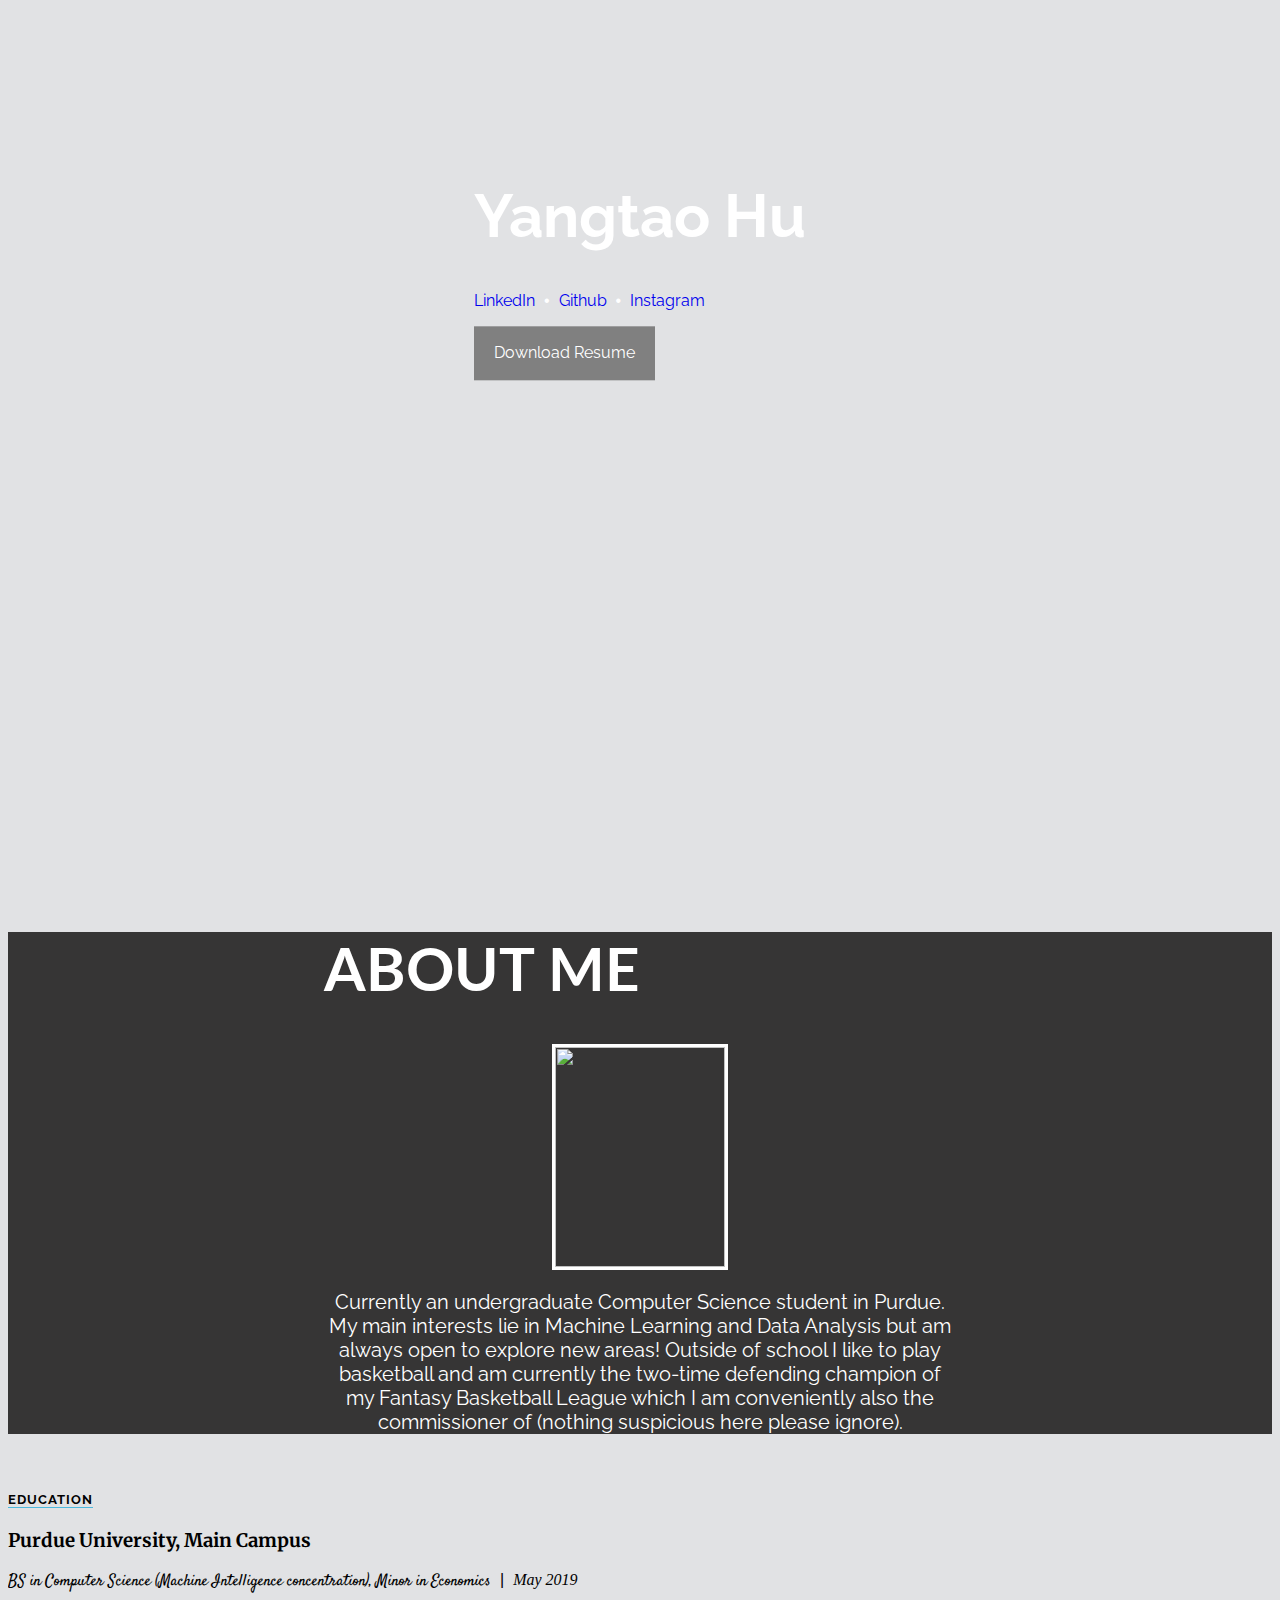
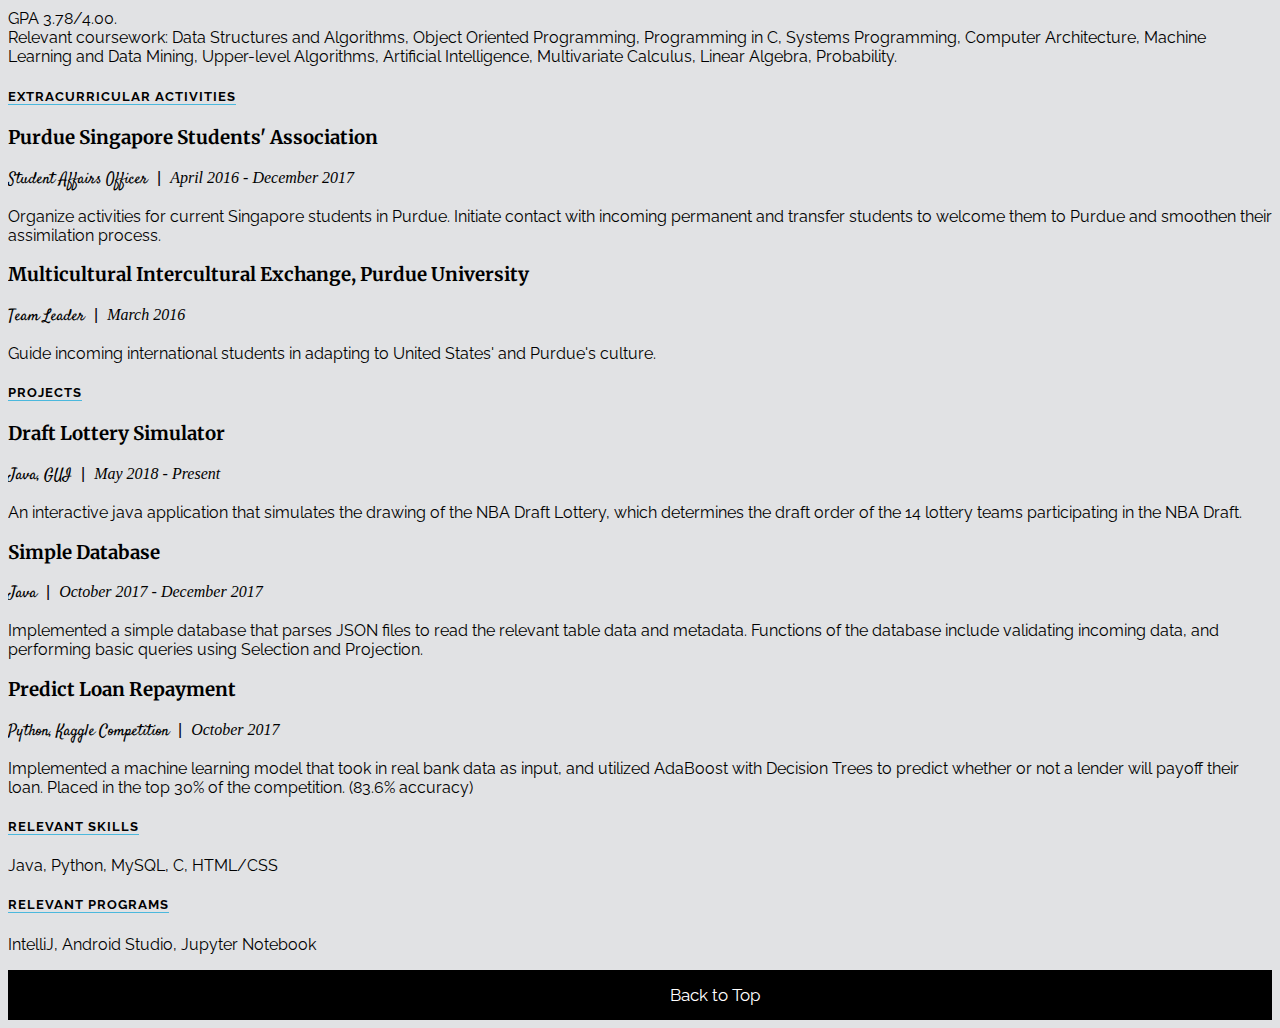
==== index.html @ 8e1f9cbe "Update and rename index-lab1.html to index.html" ====
<html>
<head>
    <title>Welcome to my website~</title>
<!--linking stuff-->
    <meta name="viewport" content="width=device-width, initial-scale=1, shrink-to-fit=no">
    <link rel="stylesheet" href="https://stackpath.bootstrapcdn.com/bootstrap/4.1.3/css/bootstrap.min.css" integrity="sha384-MCw98/SFnGE8fJT3GXwEOngsV7Zt27NXFoaoApmYm81iuXoPkFOJwJ8ERdknLPMO" crossorigin="anonymous">
    <link rel="stylesheet" href="../styles/styles.css">

</head>


<body>
    <div class = "title" id = "top">
            <div class = "center">
                    <h1 class = "text-center"> Yangtao Hu</h1>
                <div class = "text-center margin-top" id = "links"> 
                    <p class ="a"> <a href = "https://www.linkedin.com/in/hu-yangtao/"> LinkedIn </a> <span>•</span> <a href="https://github.com/yangtao94"> Github</a>
                    <span>•</span> <a href = "http://www.instagram.com">Instagram</a>   

                    </p> 
                </div>
                <div class = "text-center"> 
                <a href="../lab1/Yangtao Hu-Resume-6sept-2018.pdf" class ="customButton">Download Resume</a>
            
                </div>
            </div>

            
    </div>
    <div class = "row">
        <div class = "col-md-12 about">
        <h1 class = "text-center">About me</h1>
        <img src="../lab1/profile-pic.jpg" class = "photo">
        <p class> Currently an undergraduate Computer Science student in Purdue. My main interests lie in Machine Learning and Data Analysis but am always open to explore new areas!
            Outside of school I like to play basketball and am currently the two-time defending champion of my Fantasy Basketball League which I am conveniently also the commissioner of (nothing suspicious here please ignore). </p>
    
        </div>
    </div>
    <div class = "container hk">
        
        <div class = "row" id = "education">
            <div class = "col-md-3">
                <h5 class="description">Education</h5>
            </div>
            <div class = "col-md-9">
                <h3> Purdue University, Main Campus</h3>
                <p class="info"> BS in Computer Science (Machine Intelligence concentration), Minor in Economics 
                <span>|</span>
                <em class= "date"> May 2019</em> </p>
                <p class ="a"> GPA 3.78/4.00. <br> Relevant coursework: Data Structures and Algorithms, Object Oriented Programming, Programming in C, Systems Programming, Computer Architecture,
                    Machine Learning and Data Mining, Upper-level Algorithms, Artificial Intelligence, Multivariate Calculus, Linear Algebra, Probability. </p>
            </div>
            
        </div>

        <div class = "row" id = "extracurricular">
                <div class = "col-md-3">
                        <h5 class="description">Extracurricular Activities</h5>
                    </div>
                    <div class = "col-md-9">
                        <h3> Purdue Singapore Students' Association</h3>
                        <p class="info"> Student Affairs Officer 
                        <span>|</span>
                        <em class= "date"> April 2016 - December 2017</em> </p>
                        <p class ="a"> Organize activities for current Singapore students in Purdue. Initiate contact with incoming permanent
                            and transfer students to welcome them to Purdue and smoothen their assimilation process. </p>
                    </div>
                <div class = "col-md-3"></div>    
                    <div class = "col-md-9">
                            <h3> Multicultural Intercultural Exchange, Purdue University</h3>
                            <p class="info"> Team Leader 
                            <span>|</span>
                            <em class= "date"> March 2016</em> </p>
                            <p class ="a"> Guide incoming international students in adapting to United States' and Purdue's culture. </p>
                        </div>

        </div>







        <!-- <div class = "row" id = "work">
            <div class = "col-md-3">
                <h5 class="description">Work Experience</h6>
            </div>
                    <div class = "col-md-9">
                        <h3> Singapore Technologies Kinetics, Singapore</h3>
                        <p class="info"> Automotive Services Intern 
                        <span>|</span>
                        <em class= "date"> May 2016 - July 2016</em> </p>
                        <p class ="a"> Calculated workshop productivity to sieve out the most efficient technicians. Assisted with the digitalization process of work requests and records by 
                            utilizing the MAN After Sales Portal. </p>
                    </div>
                <div class = "col-md-3"></div>    
                    <div class = "col-md-9">
                            <h3>Camp Commandant Office, Pasir Laba Camp, Singapore Armed Forces</h3>
                            <p class="info"> Optoelectronics Store In-Charge  <span>|</span>
                            <em class= "date"> July 2014 - May 2015</em> </p>
                            <p class ="a"> Oversaw the catalog of night-vision equipment used in training for Specialist Cadets in the Singapore Armed Forces. 
                                Utilized the SAP portal to file request for routine workshop repairs.  </p>
                        </div>
                
                <div class = "col-md-3"></div>    
                    <div class = "col-md-9">
                            <h3>Electronic Arts, Singapore</h3>
                            <p class="info"> Linguistic Tester  <span>|</span>
                            <em class= "date"> March 2013 - May 2013</em> </p>
                            <p class ="a"> Assured the correctness of English-Chinese translations in EA's gaming software. Rectified mistranslations in household mobile games such
                                as Real Racing 3, which contained over 15,000 sentence strings. </p>
                    </div>

        </div>
     -->
        <div class = "row" id = "projects">
                <div class = "col-md-3">
                        <h5 class="description">Projects</h5>
                    </div>
                    <div class = "col-md-9">
                        <h3> Draft Lottery Simulator</h3>
                        <p class="info"> Java, GUI 
                        <span>|</span>
                        <em class= "date"> May 2018 - Present</em> </p>
                        <p class ="a"> An interactive java application that simulates the drawing of the NBA Draft Lottery, which determines the draft order of
                            the 14 lottery teams participating in the NBA Draft. </p>
                    </div>
                <div class = "col-md-3"></div>    
                    <div class = "col-md-9">
                            <h3> Simple Database</h3>
                            <p class="info"> Java
                            <span>|</span>
                            <em class= "date"> October 2017 - December 2017</em> </p>
                            <p class ="a"> Implemented a simple database that parses JSON files to read the relevant table data and metadata. Functions of the database include
                                validating incoming data, and performing basic queries using Selection and Projection. </p>
                        </div>
                <div class = "col-md-3"></div>
                <div class = "col-md-9">
                        <h3> Predict Loan Repayment</h3>
                        <p class="info"> Python, Kaggle Competition
                        <span>|</span>
                        <em class= "date"> October 2017</em> </p>
                        <p class ="a"> Implemented a machine learning model that took in real bank data as input, and utilized 
                            AdaBoost with Decision Trees to predict whether or not a lender will payoff their loan. Placed in the top 30% of the competition. (83.6% accuracy)  </p>




                </div>

        </div>

        <div class ="row" id = "skills"> 
            <div class ="col-md-3">
                <h5 class ="description">Relevant Skills</h5>
            </div>
            <div class ="col-md-9">
                <p class = "a">Java, Python, MySQL, C, HTML/CSS</p>
            </div>

            <div class = "col-md-3">
                <h5 class = "description">Relevant Programs</h5>
            </div>
            <div class = "col-md-9">
                <p class = "a">IntelliJ, Android Studio, Jupyter Notebook</p>
            </div>




        </div>

        
    </div>
    <div class = "row" id = "backToTop">
            <div class = "col-md-12 navbar">
                <a href="#top">Back to Top</a>
            </div>
        </div>



</body>






</html>
---- styles/styles.css ----
@import url('https://fonts.googleapis.com/css?family=Satisfy');
@import url('https://fonts.googleapis.com/css?family=Raleway');
@import url('https://fonts.googleapis.com/css?family=Lato:400,700');
@import url('https://fonts.googleapis.com/css?family=Merriweather:700');

.center {
    position: absolute;
    top: 30%;
    left: 50%;
    transform: translate(-50%, -50%);

}

html, body {
    background-color: rgb(225, 226, 228);
    
    overflow-x: hidden;
}



/* Introduction Section */
.title {
    
    
    /*background-color: darkblue;*/
    background-image: url(../4K\ Brooklyn\ Bridge.jpg);
   
    height: 100%;
    
    background-position: center;
    background-repeat: no-repeat;
    background-size: cover;
 /*   background-image: url(https://www.kiplinger.com/kipimages/pages/18048.jpg);
    animation-name: example;
    animation-duration: 30s;
*/

}

h1 {
    font-size:60px;
    font-family: 'Raleway',sans-serif;
    font-weight:700;
    color:white;
}

.photo {
    height: 220px;
    width: 170px;
    border-color:white;
    border-style: solid;
    border-width: 3px;
    display: block;
    margin-left: auto;
    margin-right: auto;
    
}

/**

@keyframes example {
    0% {background-image:url(https://www.kiplinger.com/kipimages/pages/18048.jpg);}
    30% {background-image: url(https://44u8552epjw3rivfs1yfikr1-wpengine.netdna-ssl.com/wp-content/uploads/2017/11/young-man-2939344_1280.jpg);}
    60% {background-image: url(https://www.colourbox.com/preview/3684893-anti-drug-concept-with-businessman.jpg);}
  
    /*0% {background-color: red;}
    30% {background-color: blue;}
    60% {background-color: lightcoral;}


}

**/
.about {
    background-color: rgb(54, 53, 53);
    padding-right:25%;
    padding-left:25%;   

}
.about h1 {
    font-family: 'Lato',sans-serif;
    color: white;
    text-transform: uppercase;
}

.about p {
    font-family: 'Raleway', sans-serif;
    color: white;
    text-align: center;
    font-size:  20px;
    
     
}


#links span{
    margin-right: 5px;
    margin-left: 5px;
    font-family: Arial, Helvetica, sans-serif;
    color: white;
}

.customButton {
    font: 16px/30px 'Raleway', sans-serif;
    background: grey;
    display: inline-block;
    text-decoration: none;
    letter-spacing:0;
    color: white;
    border:none;
    height:auto;
    cursor: pointer;
    padding: 12px 20px;
    margin-bottom: 18px;
    -webkit-transition: background-color 0.4s ease-out;
    -moz-transition: background-color 0.4s ease-out;
    -o-transition: background-color 0.4s ease-out;
    transition: background-color 0.4s ease-out;
    


}

.customButton:hover {
    background-color: white;
    color:black;
    text-decoration: none;
    

}


.navbar {
    background-color: black;
    padding: 15px 30px;
    
    width: 100%;
    
    
}

.navbar a{
    
    text-decoration: none;
    font-size: 17px;
    font-family: 'Raleway',sans-serif;
    color:white;
    position: relative;
    top: 50%;
    left: 50%;
    transform: translate(-50%,-50%);



}

.navbar a:hover{
    color:yellow;

}


/* Resume section */
.hk {
    padding-top:15px;
}


h3 {
    font-family: 'Merriweather', serif;

}
#education .info span{
    margin-right: 5px;
    margin-left: 5px;
    font-family: Arial, Helvetica, sans-serif;
    color: black;
}

#extracurricular .info span{
    margin-right: 5px;
    margin-left: 5px;
    font-family: Arial, Helvetica, sans-serif;
    color: black;
}

#work .info span{
    margin-right: 5px;
    margin-left: 5px;
    font-family: Arial, Helvetica, sans-serif;
    color: black;
}

#projects .info span{
    margin-right: 5px;
    margin-left: 5px;
    font-family: Arial, Helvetica, sans-serif;
    color: black;
}

p {
    font-family: 'Raleway', sans-serif;
    text-decoration: none;
}



p.a a{
    font-family: 'Raleway', sans-serif;
    text-decoration: none;


}
p.a a:hover{
    text-decoration: none;
    color:rgb(240, 240, 84);  
}


.description {
    color: black;
    font-weight: 700;
    font-family: 'Raleway', sans-serif;
    text-transform: uppercase;
    text-decoration: underline;
    text-underline-position: under;
    text-decoration-color: rgb(75, 184, 221);
    letter-spacing: 1px;

}

.info {
    font-family: 'Satisfy', cursive;   


}

.date {
    font-family: Georgia, 'Times New Roman', Times, serif;

}
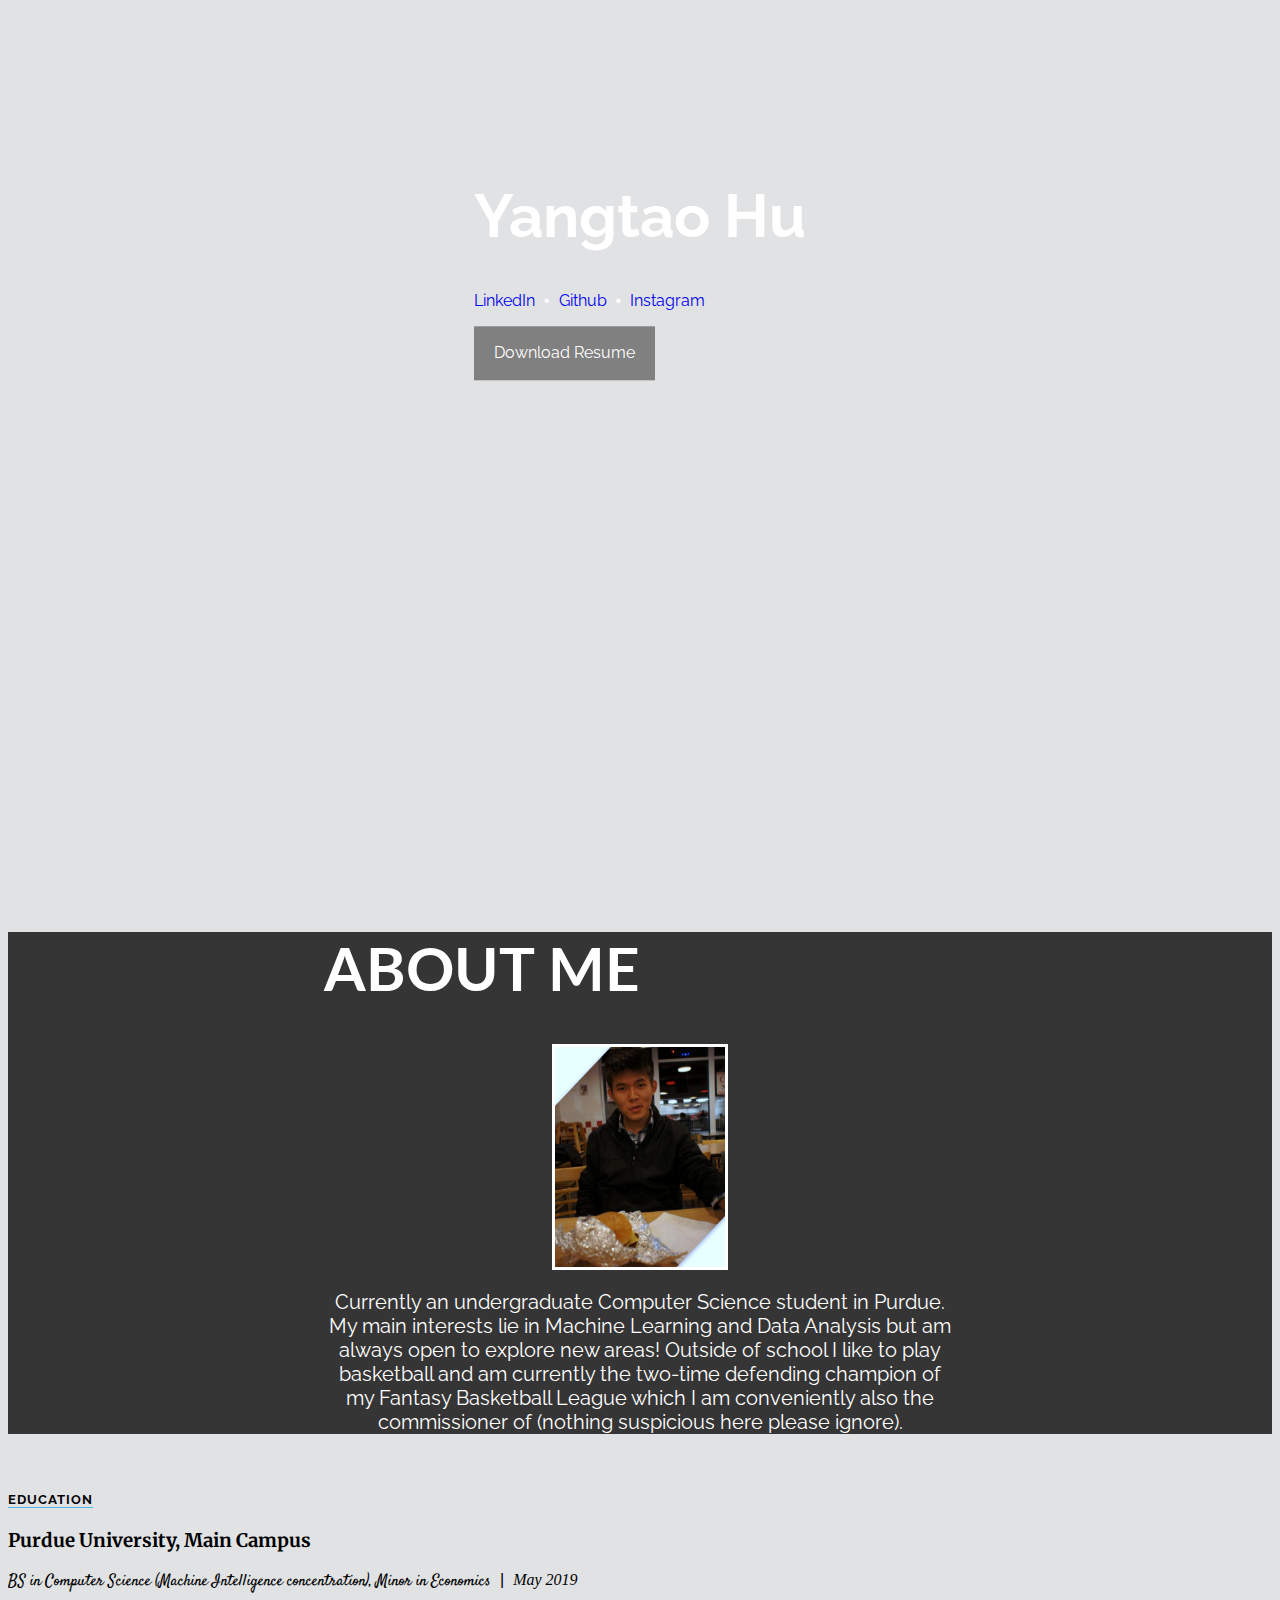
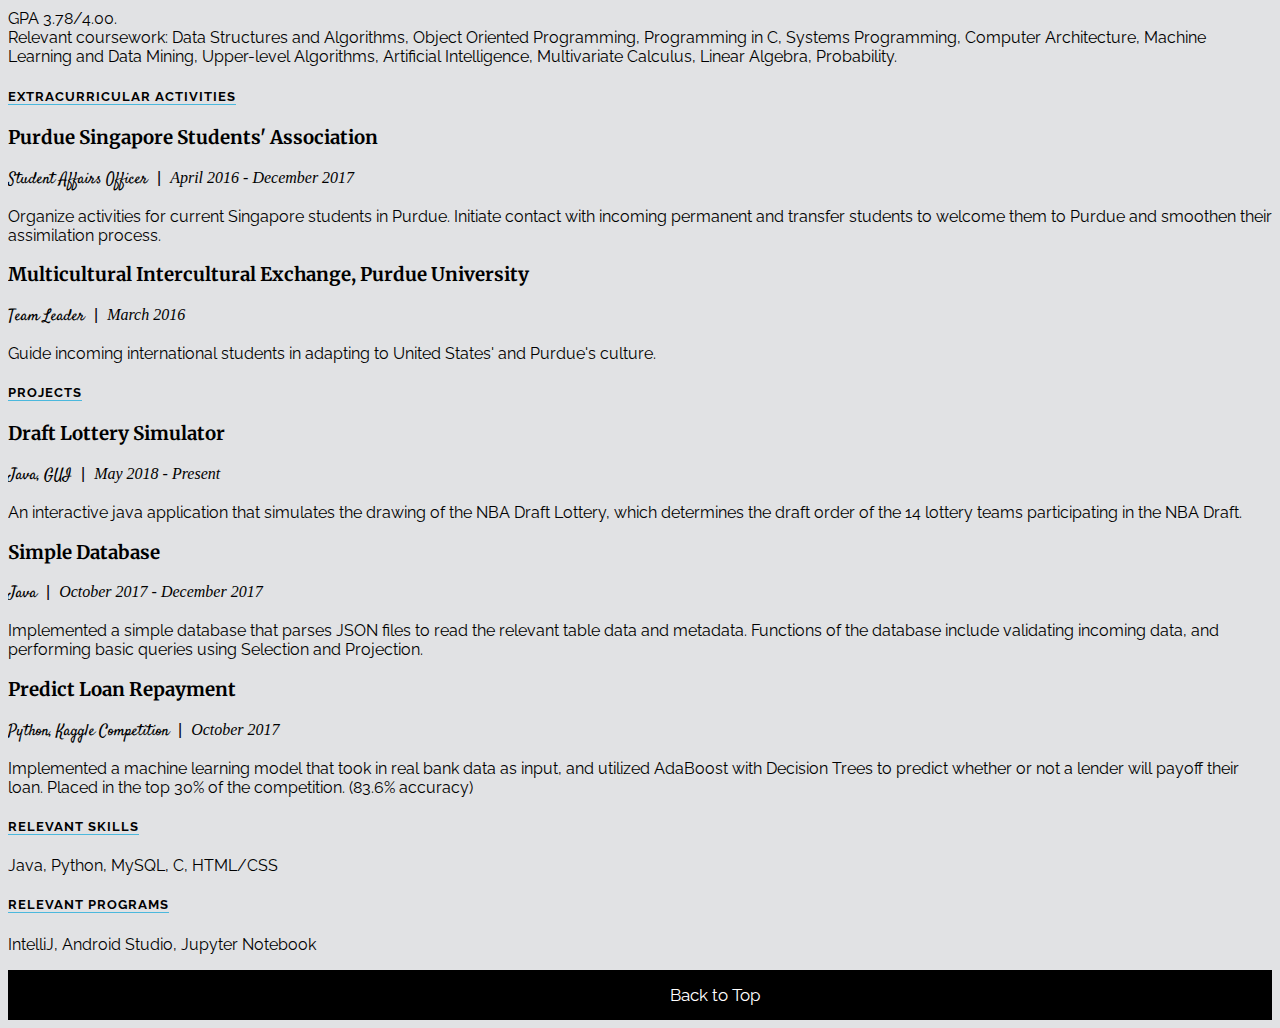
==== commit 08d38335: "Update index.html" ====
--- a/index.html
+++ b/index.html
@@ -30,7 +30,7 @@
     <div class = "row">
         <div class = "col-md-12 about">
         <h1 class = "text-center">About me</h1>
-        <img src="../lab1/profile-pic.jpg" class = "photo">
+        <img src="../profile-pic.jpg" class = "photo">
         <p class> Currently an undergraduate Computer Science student in Purdue. My main interests lie in Machine Learning and Data Analysis but am always open to explore new areas!
             Outside of school I like to play basketball and am currently the two-time defending champion of my Fantasy Basketball League which I am conveniently also the commissioner of (nothing suspicious here please ignore). </p>
     
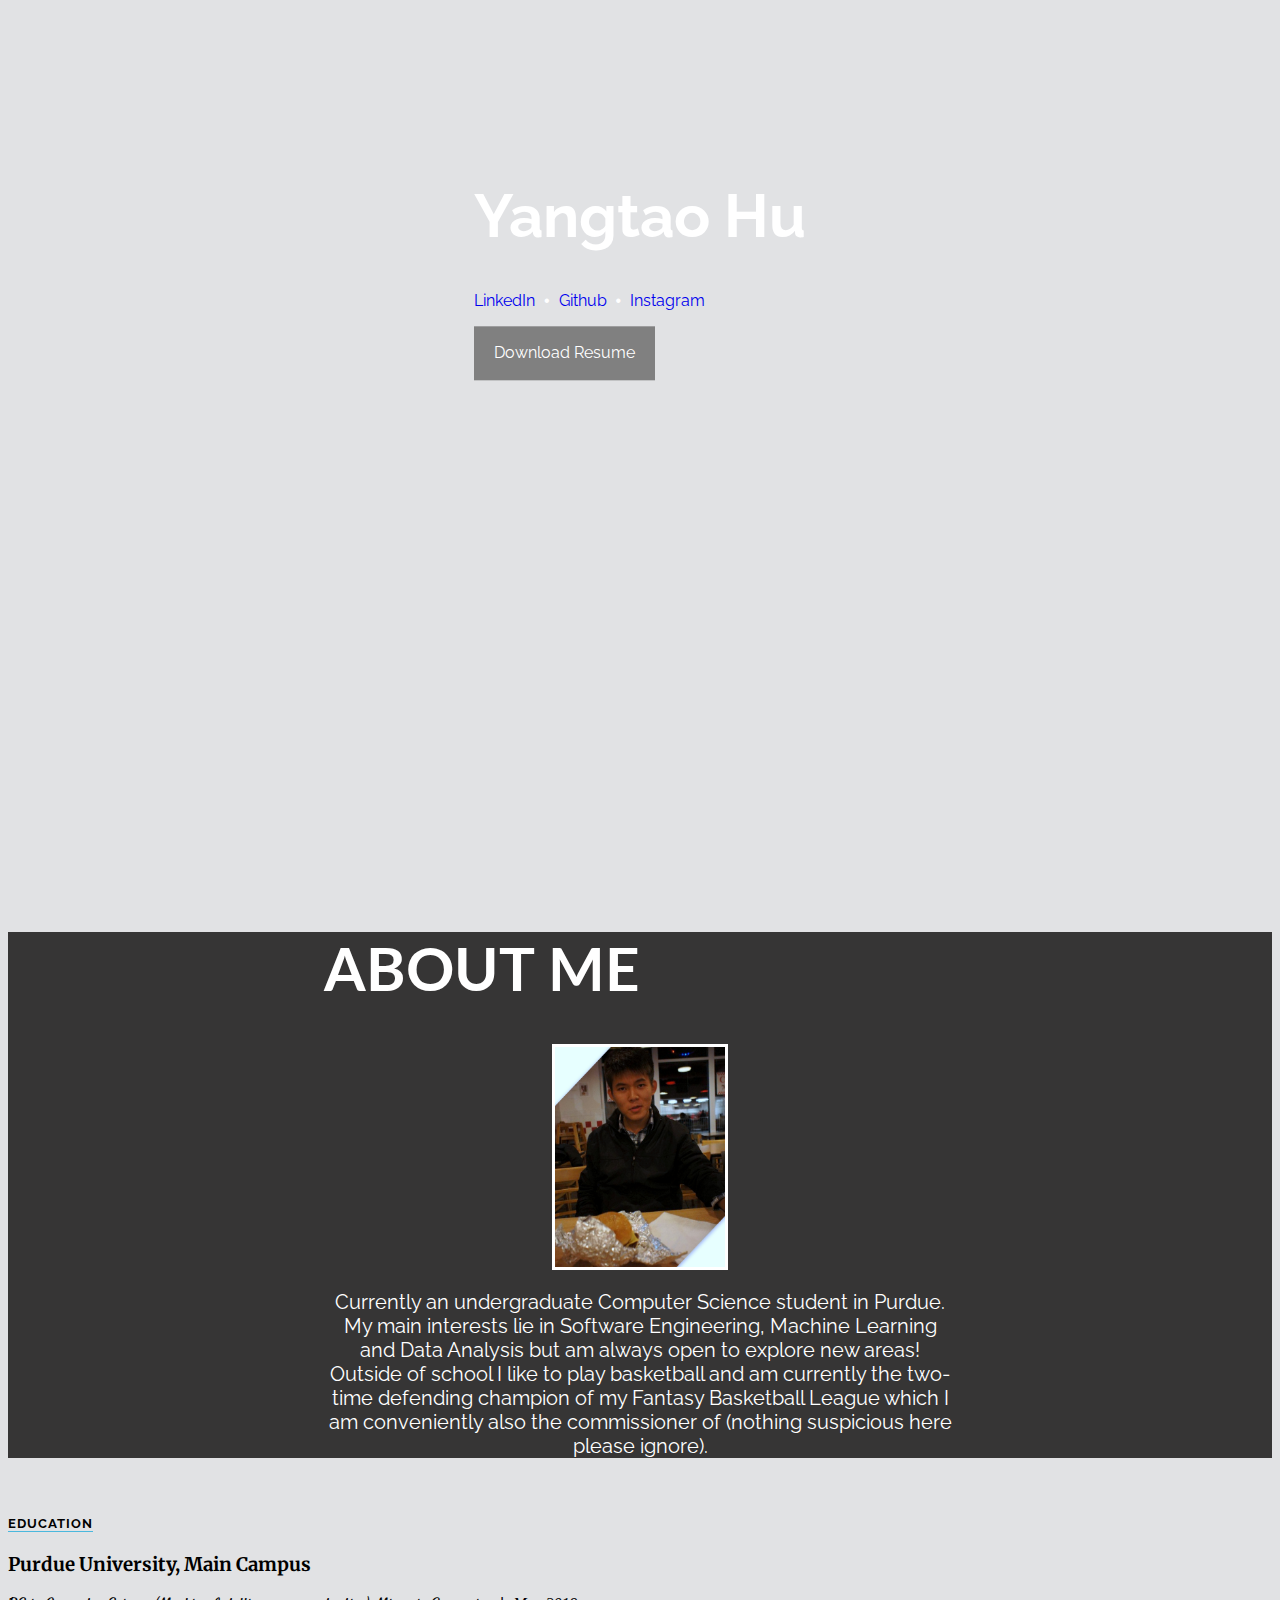
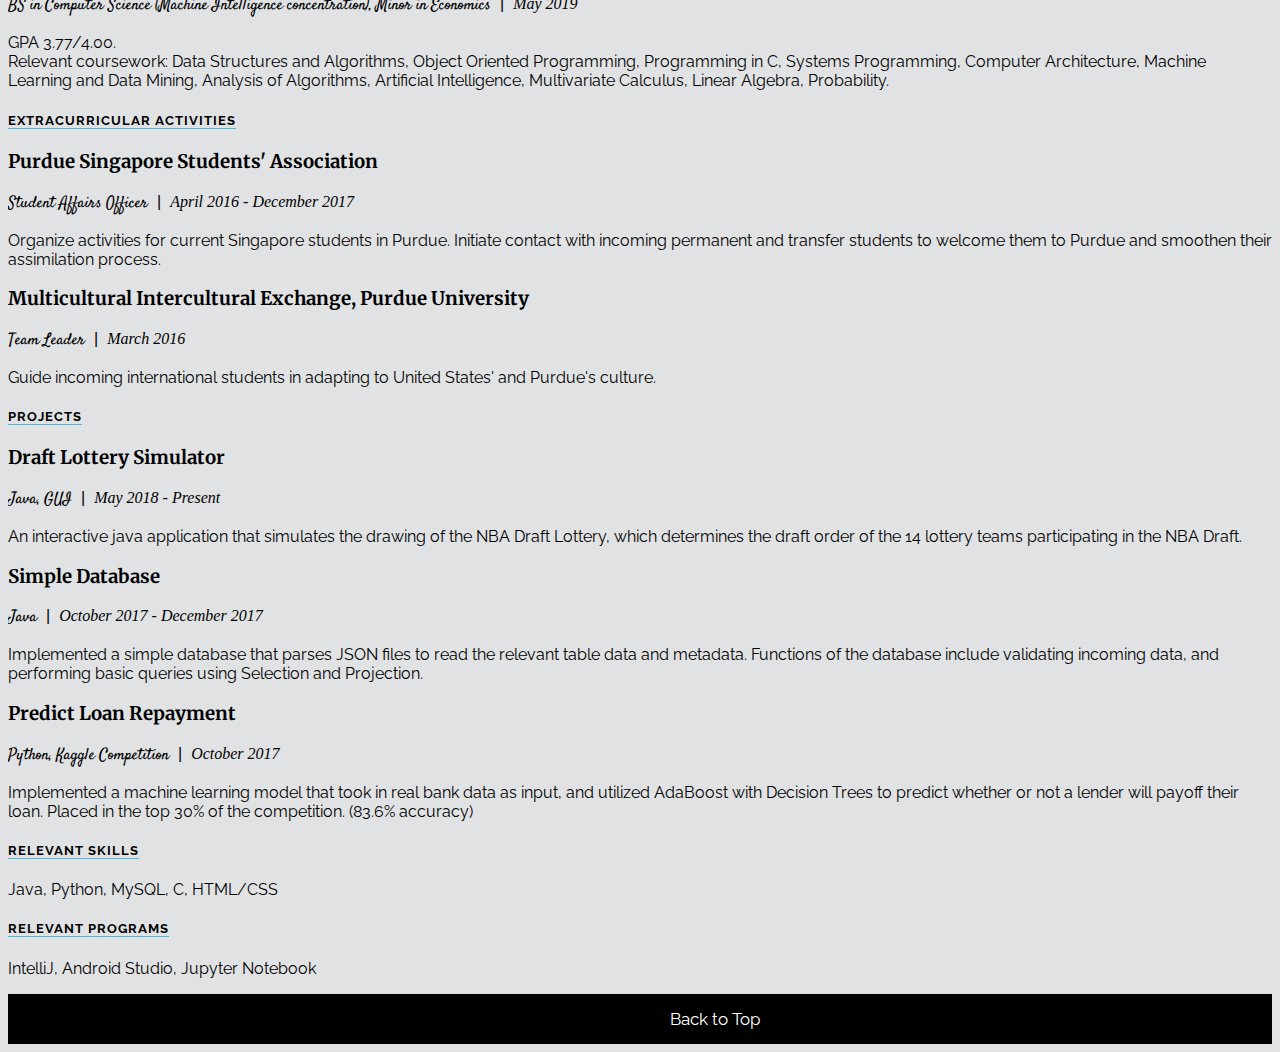
==== commit 96eed6b5: "changed gpa info" ====
--- a/index.html
+++ b/index.html
@@ -20,7 +20,7 @@
                     </p> 
                 </div>
                 <div class = "text-center"> 
-                <a href="../lab1/Yangtao Hu-Resume-6sept-2018.pdf" class ="customButton">Download Resume</a>
+                <a href="../Yangtao Hu-Resume-6sept-2018.pdf" class ="customButton">Download Resume</a>
             
                 </div>
             </div>
@@ -31,7 +31,7 @@
         <div class = "col-md-12 about">
         <h1 class = "text-center">About me</h1>
         <img src="../profile-pic.jpg" class = "photo">
-        <p class> Currently an undergraduate Computer Science student in Purdue. My main interests lie in Machine Learning and Data Analysis but am always open to explore new areas!
+        <p class> Currently an undergraduate Computer Science student in Purdue. My main interests lie in Software Engineering, Machine Learning and Data Analysis but am always open to explore new areas!
             Outside of school I like to play basketball and am currently the two-time defending champion of my Fantasy Basketball League which I am conveniently also the commissioner of (nothing suspicious here please ignore). </p>
     
         </div>
@@ -47,8 +47,8 @@
                 <p class="info"> BS in Computer Science (Machine Intelligence concentration), Minor in Economics 
                 <span>|</span>
                 <em class= "date"> May 2019</em> </p>
-                <p class ="a"> GPA 3.78/4.00. <br> Relevant coursework: Data Structures and Algorithms, Object Oriented Programming, Programming in C, Systems Programming, Computer Architecture,
-                    Machine Learning and Data Mining, Upper-level Algorithms, Artificial Intelligence, Multivariate Calculus, Linear Algebra, Probability. </p>
+                <p class ="a"> GPA 3.77/4.00. <br> Relevant coursework: Data Structures and Algorithms, Object Oriented Programming, Programming in C, Systems Programming, Computer Architecture,
+                    Machine Learning and Data Mining, Analysis of Algorithms, Artificial Intelligence, Multivariate Calculus, Linear Algebra, Probability. </p>
             </div>
             
         </div>
